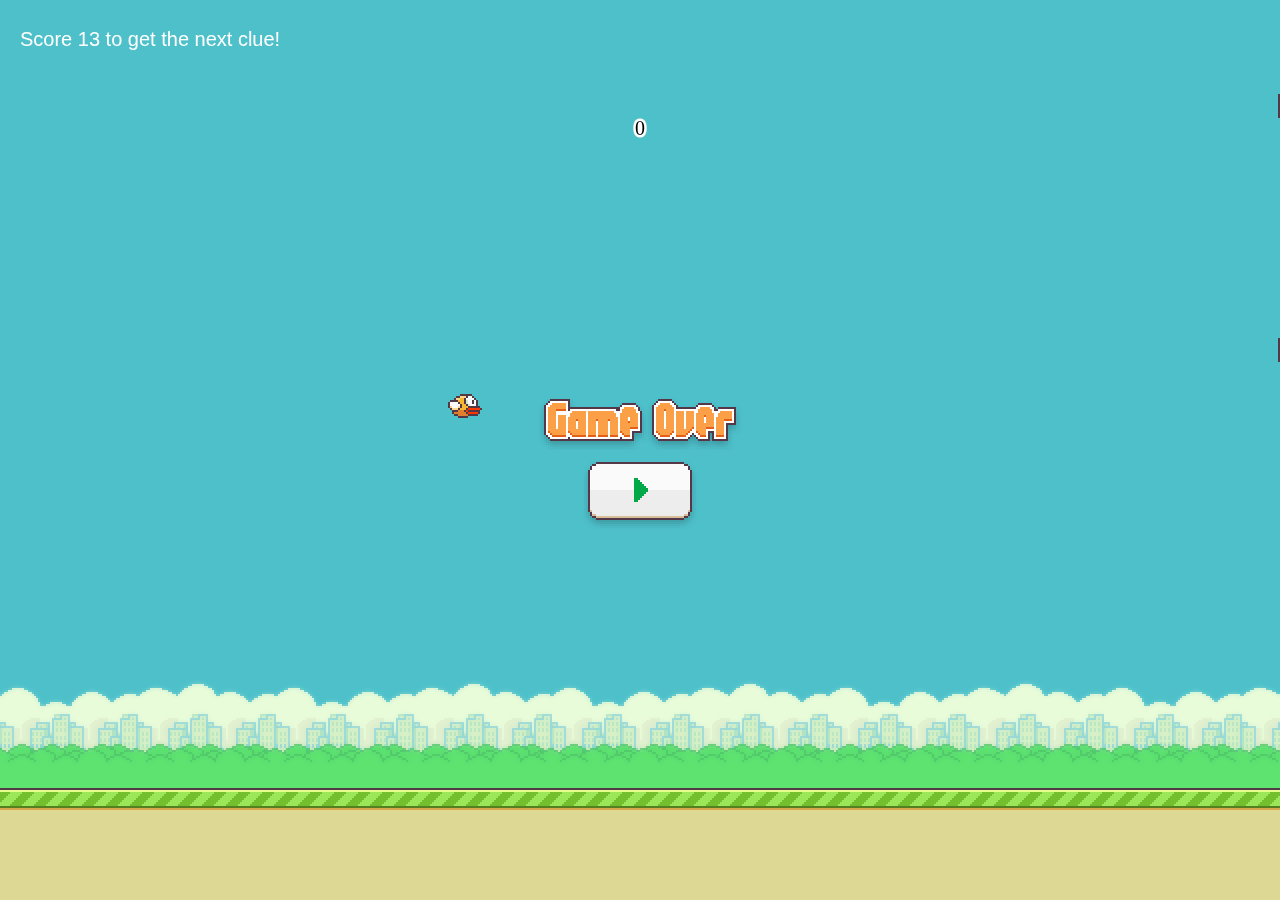
==== 3066/index.html @ 01dcdc1d "flappy + try to fix keyboard" ====
<!doctype html>
<html lang="en">
<head>
	<meta charset="UTF-8" />
  <link rel="dns-prefetch" href="http://res.wx.qq.com">
	<meta name="viewport" content="width=device-width, initial-scale=1.0, maximum-scale=1.0, user-scalable=no" />
  <meta name="apple-mobile-web-app-capable" content="yes">
  <meta name="apple-mobile-web-app-status-bar-style" content="black">
  <meta name="format-detection" content="telephone=no">
	<title>Flappy Bird</title>
  <script type="application/javascript" src="WeixinApi.js"></script>
	<script type='application/javascript' src="fastclick.js"></script>
</head>
<style>
@font-face {
	font-family: "Press Start 2P";
	src: url("PressStart2P.ttf") format('truetype');
}
*{
	cursor: pointer;
	-moz-user-select: none;
	-webkit-user-select: none;
	-ms-user-select: none;
  -webkit-tap-highlight-color: transparent;
}
::selection{
	background: transparent;
}
::-moz-selection{
	background: transparent;
}
.option, .mode{
	display: inline-block;
	width: 70px;
	height: 20px;
	background: rgba(255, 255, 255, 0.6);
	position: absolute;
	top: 2px;
	text-align: center;
	font-size: 11px;
	font-family: "Press Start 2P";
	padding-top: 5px;
	z-index: 2;
}
.option:hover, .mode:hover{
	background: #fff;
}
#modes{
	position: absolute;
	top: 28px;
	font-family: arial;
	color:white;
	padding-left:20px;
	font-size:15pt;
}
#easy, #flashlight{
	left: 2px;
}
#normal, #hidden{
	left: 74px;
}
#hard{
	left: 146px;
}
canvas {
  -webkit-tap-highlight-color: transparent;
}
</style>
<body style="padding:0;margin:0;outline:0;overflow:hidden">
	<canvas id="canvas">你的浏览器太老了 =_=||</canvas>
	<div style="display:none">
		<div id="easy" class="option" style="box-shadow:0 0 0 2px #165CF3">easy</div>
		<div id="normal" class="option">normal</div>
		<div id="hard" class="option">hard</div>
	</div>	
	<div id="modes">
		<div style="text-align:center; font-color:white">Score 13 to get the next clue!</div>
		<div id="flashlight" style="display:none" class="mode">FL</div>
		<!-- <div id="hidden" class="mode">HD</div> -->
	</div>
  <script>
  	WINNING_SCORE = 13;
  </script>	
  <script type="application/javascript" src="fb.js"></script>
</body>
</html>
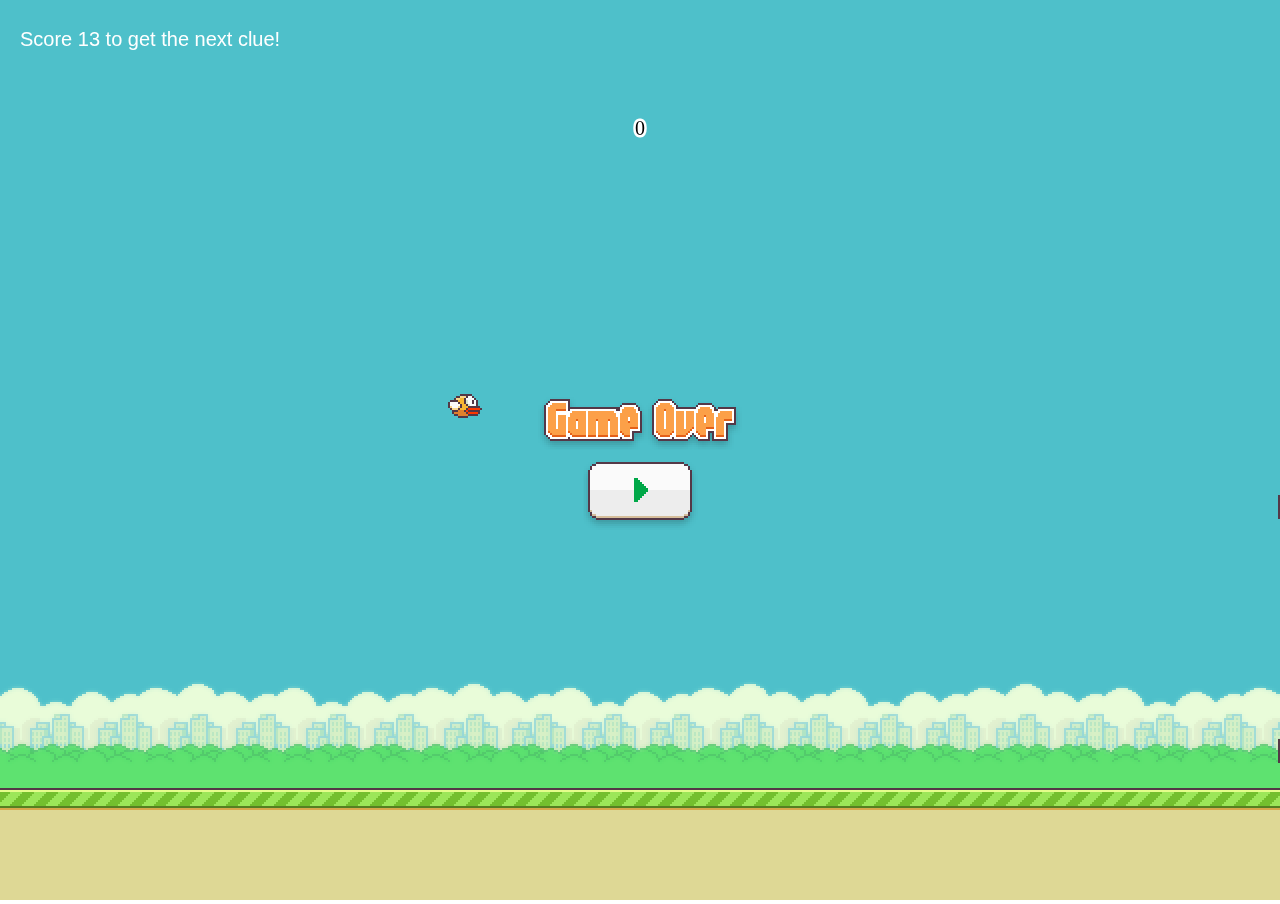
==== commit f9e41ee9: "removed some chat thing" ====
--- a/3066/index.html
+++ b/3066/index.html
@@ -8,7 +8,6 @@
   <meta name="apple-mobile-web-app-status-bar-style" content="black">
   <meta name="format-detection" content="telephone=no">
 	<title>Flappy Bird</title>
-  <script type="application/javascript" src="WeixinApi.js"></script>
 	<script type='application/javascript' src="fastclick.js"></script>
 </head>
 <style>
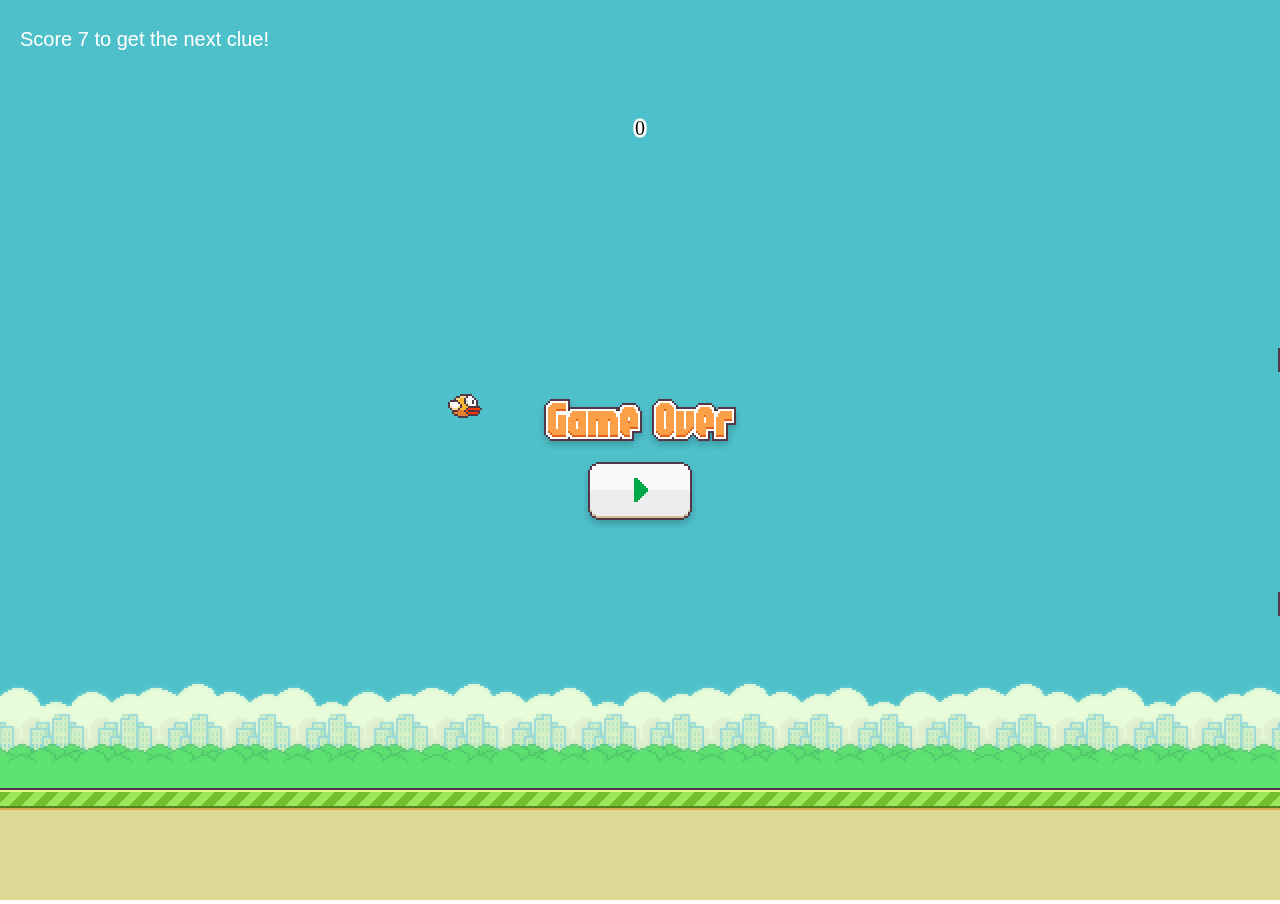
==== commit d10ac75c: "normal difficulty and get to 7" ====
--- a/3066/index.html
+++ b/3066/index.html
@@ -73,12 +73,11 @@
 		<div id="hard" class="option">hard</div>
 	</div>	
 	<div id="modes">
-		<div style="text-align:center; font-color:white">Score 13 to get the next clue!</div>
+		<div style="text-align:center; font-color:white">Score 7 to get the next clue!</div>
 		<div id="flashlight" style="display:none" class="mode">FL</div>
 		<!-- <div id="hidden" class="mode">HD</div> -->
 	</div>
   <script>
-  	WINNING_SCORE = 13;
   </script>	
   <script type="application/javascript" src="fb.js"></script>
 </body>
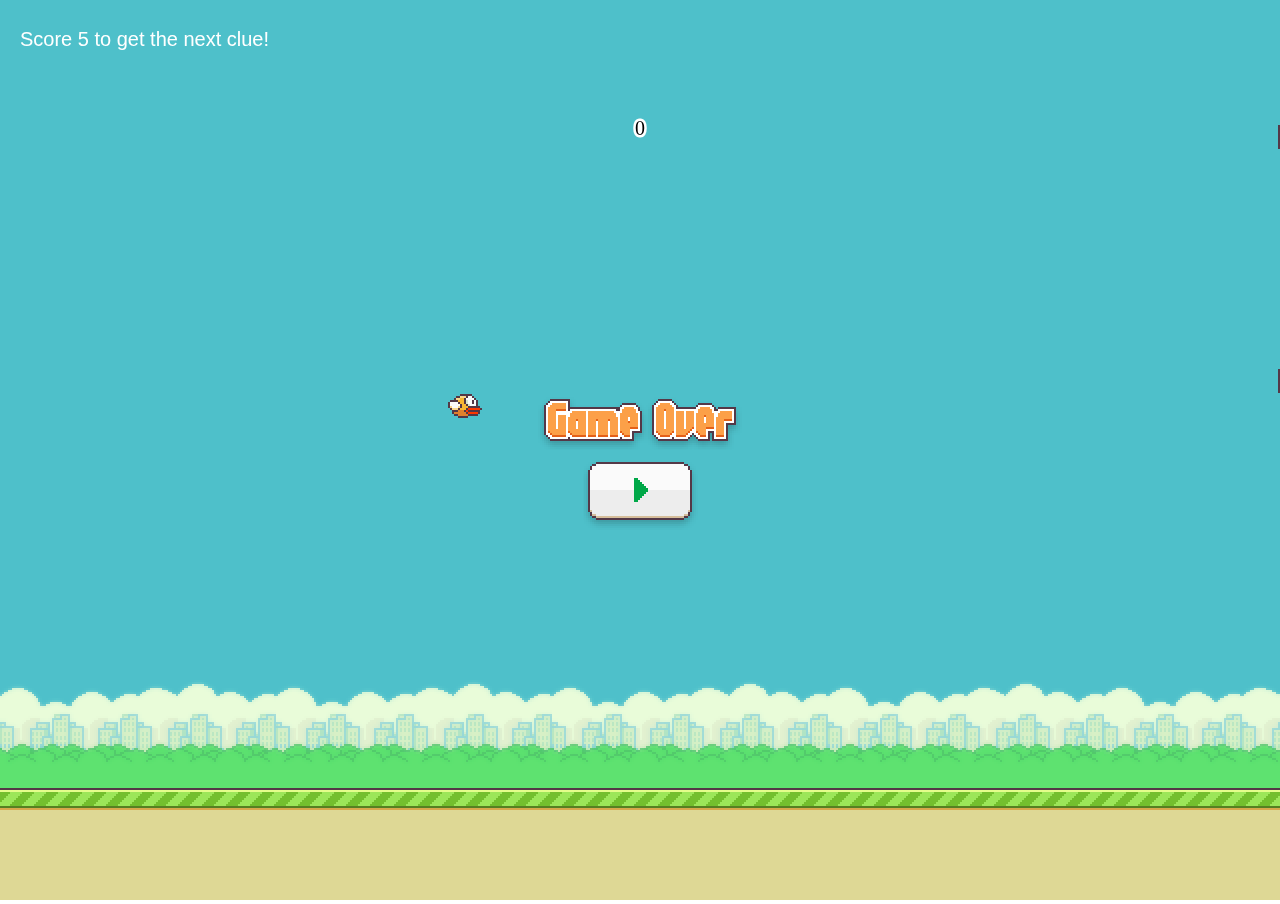
==== commit 451eac59: "5 to win" ====
--- a/3066/index.html
+++ b/3066/index.html
@@ -73,7 +73,7 @@
 		<div id="hard" class="option">hard</div>
 	</div>	
 	<div id="modes">
-		<div style="text-align:center; font-color:white">Score 7 to get the next clue!</div>
+		<div style="text-align:center; font-color:white">Score 5 to get the next clue!</div>
 		<div id="flashlight" style="display:none" class="mode">FL</div>
 		<!-- <div id="hidden" class="mode">HD</div> -->
 	</div>
